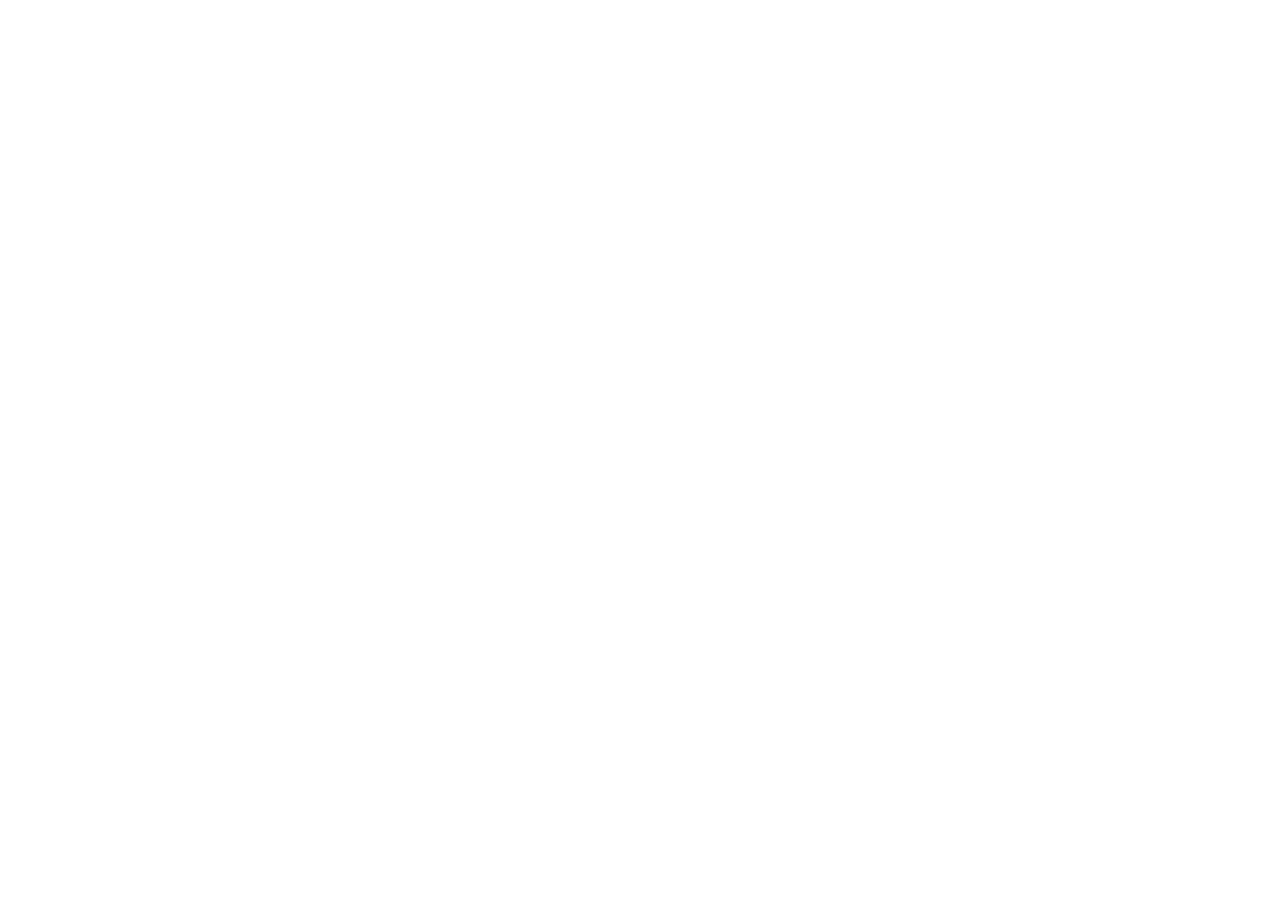
==== images/index.html @ 329febc7 "primeiro commit" ====
<!DOCTYPE html>
<html lang="en">
<head>
    <meta charset="UTF-8">
    <meta name="viewport" content="width=device-width, initial-scale=1.0">
    <title>Document</title>
</head>
<body>
    
</body>
</html>
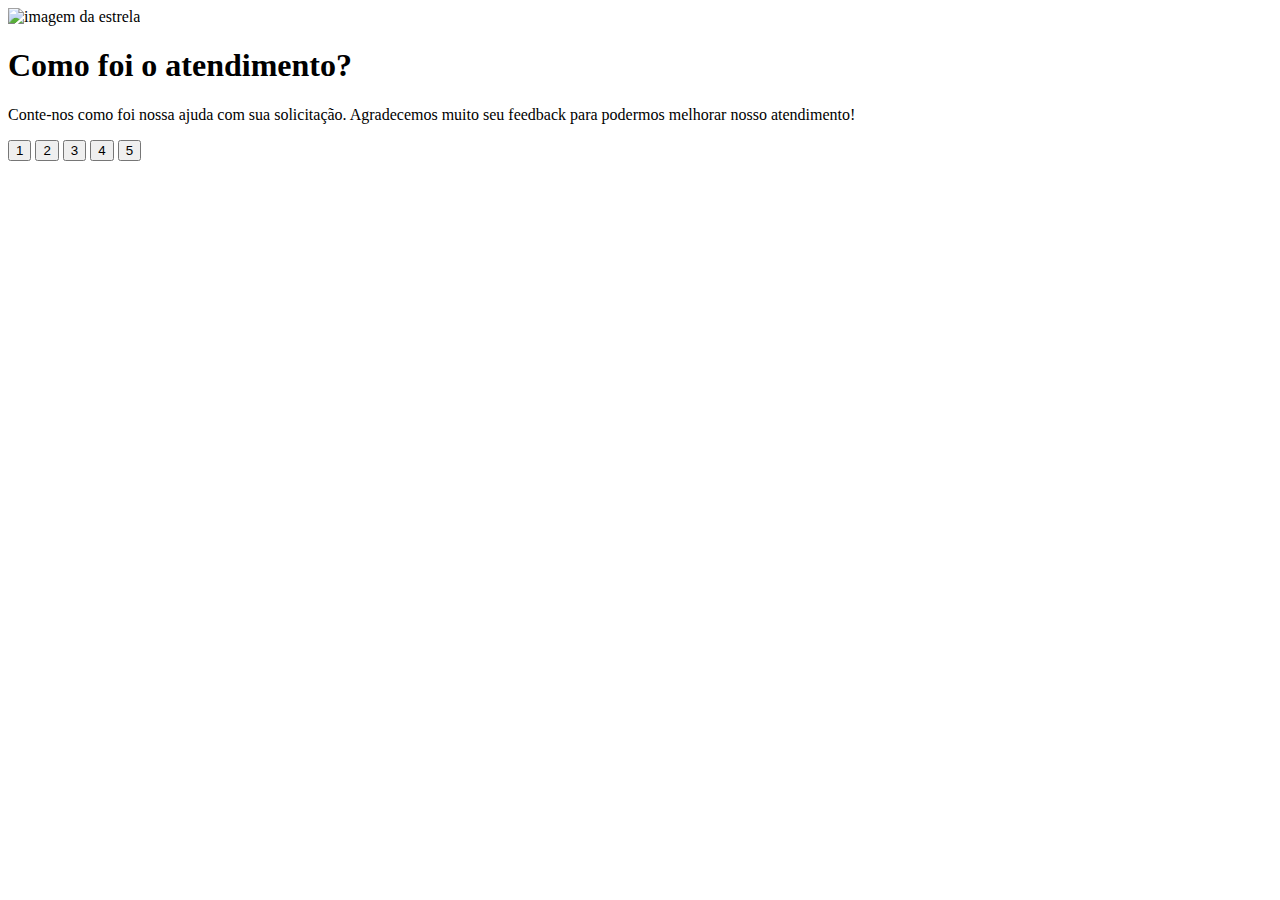
==== commit d4aa8a98: "segundo commit do html" ====
--- a/images/index.html
+++ b/images/index.html
@@ -2,10 +2,27 @@
 <html lang="en">
 <head>
     <meta charset="UTF-8">
-    <meta name="viewport" content="width=device-width, initial-scale=1.0">
+    <meta name="viewport" content="width=, initial-scale=1.0">
     <title>Document</title>
 </head>
 <body>
-    
+    <div class="card">
+        <div>
+        <img src="./icon-star.svg" alt="imagem da estrela">
+        </div>
+
+        <h1>Como foi o atendimento?</h1>
+
+        <p>Conte-nos como foi nossa ajuda com sua solicitação. Agradecemos muito seu feedback para podermos melhorar nosso atendimento!</p>
+       
+<div>
+
+<button>1</button>
+<button>2</button>
+<button>3</button>
+<button>4</button>
+<button>5</button>
+</div>
+    </div>
 </body>
 </html>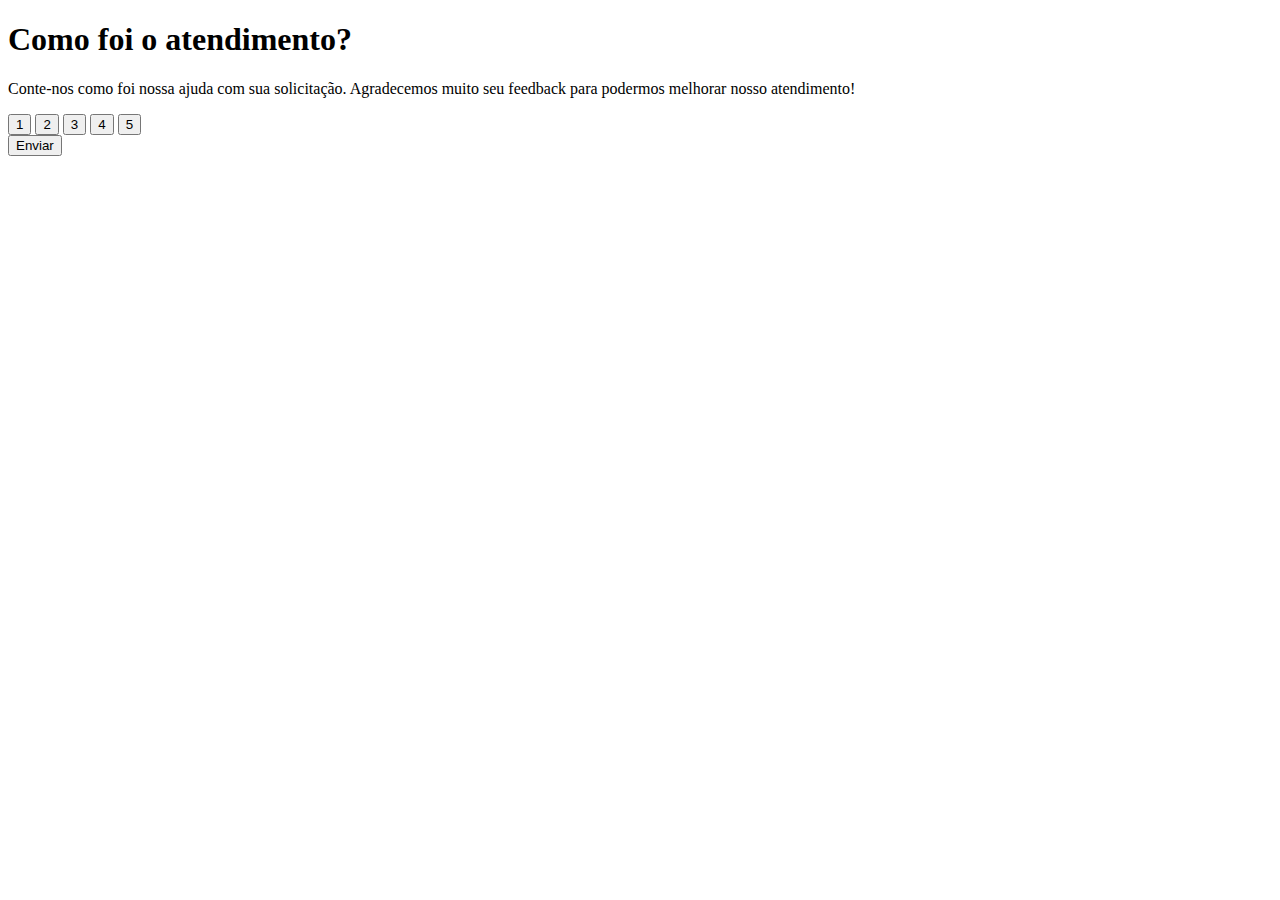
==== commit b84ea06a: "terceiro do html" ====
--- a/images/index.html
+++ b/images/index.html
@@ -7,7 +7,7 @@
 </head>
 <body>
     <div class="card">
-        <div>
+        <div class="estrela>
         <img src="./icon-star.svg" alt="imagem da estrela">
         </div>
 
@@ -15,7 +15,7 @@
 
         <p>Conte-nos como foi nossa ajuda com sua solicitação. Agradecemos muito seu feedback para podermos melhorar nosso atendimento!</p>
        
-<div>
+<div class="notas">
 
 <button>1</button>
 <button>2</button>
@@ -23,6 +23,8 @@
 <button>4</button>
 <button>5</button>
 </div>
+
+<button>Enviar</button>
     </div>
 </body>
 </html>